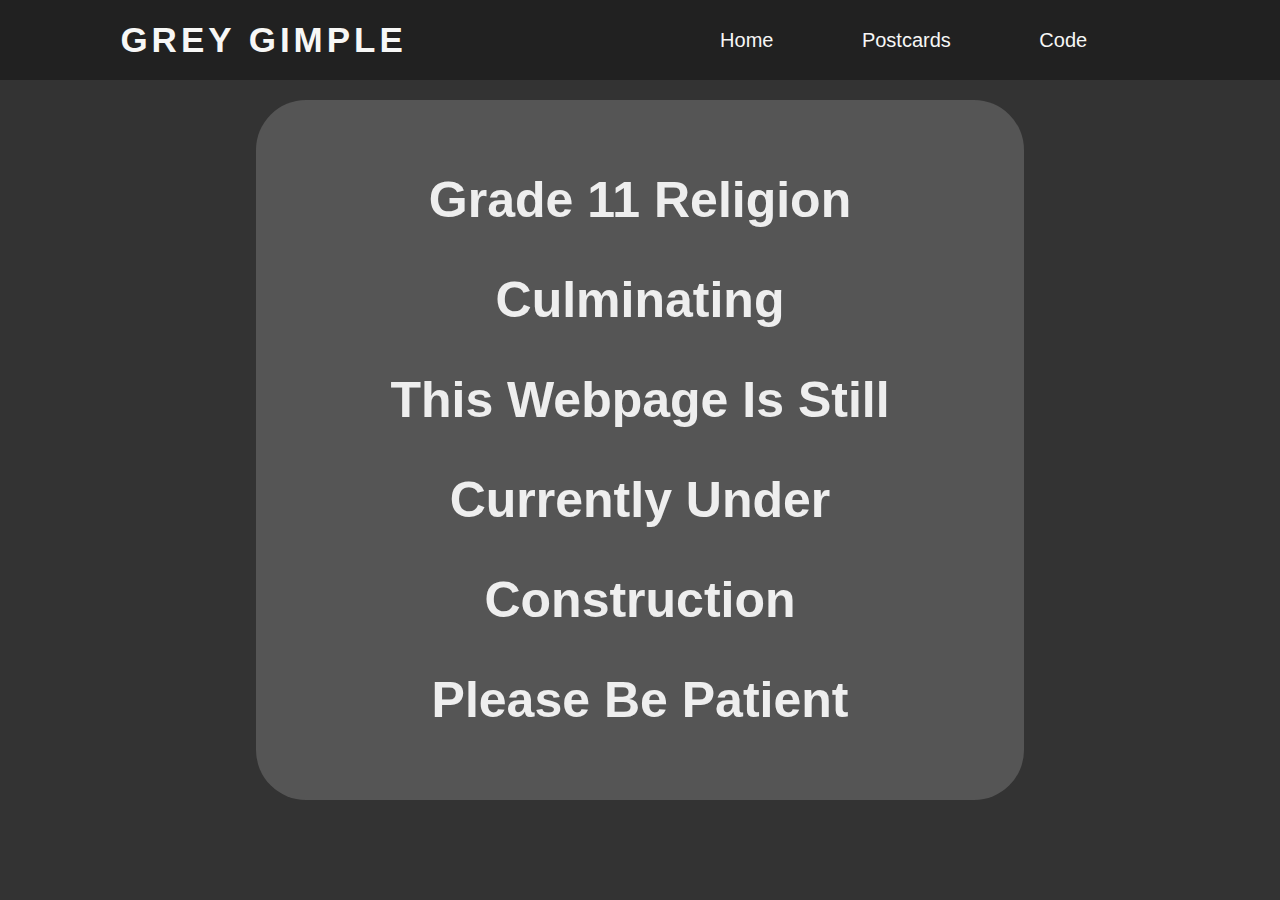
==== src/index.html @ 425c50ae "first commit" ====
<!DOCTYPE html>
<html lang="en">
<head>
    <meta charset="UTF-8">
    <meta http-equiv="X-UA-Compatible" content="IE=edge">
    <meta name="viewport" content="width=device-width, initial-scale=1.0">
    <link rel="stylesheet" href="coming-soon-style.css">
    <title>Project Source Code</title>
</head>
    <body>
        <nav>
            <div class="name">
                <h1 class="name noselect">grey gimple</h1>
            </div>
            <ul class="nav-links">
                <li><a class="noselect" href="index.html">Home</a></li>
                <li><a class="noselect" href="">Postcards</a></li>
                <li><a class="noselect" href="source-code.html">Code</a></li>
            </ul>
        </nav>
        <div class="coming-soon noselect">
            <div class="coming-soon-sign">
                <h1 class="coming-soon-text">grade 11 religion culminating</h1>
                <h1 class="coming-soon-text">this webpage is still currently under construction</h1>
                <h1 class="coming-soon-text">please be patient</h1>
            </div>
        </div>
    </body>
</html>
---- src/coming-soon-style.css ----
/* DEFAULTS */
* {
    margin: 0;
    padding: 0;
    font-family: 'Poppins', sans-serif;
    box-sizing: border-box;
    text-decoration: none;
}

/* hide scrollbar but allow scrolling */
body {
    -ms-overflow-style: none; /* for Internet Explorer, Edge */
    scrollbar-width: none; /* for Firefox */
    overflow-y: scroll;
    background-color: #333;
}

body::-webkit-scrollbar {
    display: none; /* for Chrome, Safari, and Opera */
}

.noselect {
    -webkit-touch-callout: none; /* iOS Safari */
    -webkit-user-select: none; /* Safari */
    -khtml-user-select: none; /* Konqueror HTML */
    -moz-user-select: none; /* Old versions of Firefox */
    -ms-user-select: none; /* Internet Explorer/Edge */
    user-select: none; /* Non-prefixed version, currently supported by Chrome, Edge, Opera and Firefox */
}


/* NAVIGATION BAR */
nav {
    position: absolute;
    display: flex;
    width: 100%;
    min-height: 80px;
    justify-content: space-around;
    align-items: center;
    background-color: #212121;
}

h1.name {
    text-transform: uppercase;
    letter-spacing: 4px;
    font-size: 35px;
    cursor: default;
    color: #f7f7f6;
}

.nav-links {
    display: flex;
    width: 40vw;
    justify-content: space-evenly;
}

.nav-links li {
    padding: 8px 16px 8px 16px;
    border-radius: 50px;
    transition: 0.3s ease-in-out;
}

.nav-links li:hover {
    background-color: #2f2f2f;
}

.nav-links li a {
    font-size: 20px;
    text-transform: capitalize;
    color: #f7f7f6;
}

/* GITHUB */
.coming-soon {
    width: 100vw;
    height: 100vh;
    display: flex;
    justify-content: center;
    align-items: center;
}

.coming-soon-sign {
    width: auto;
    max-width: 60vw;
    height: auto;
    background-color: #555555;
    padding: 50px;
    border-radius: 50px;
    margin-top: auto;
    margin-bottom: auto;
}

h1.coming-soon-text {
    text-transform: capitalize;
    line-height: 100px;
    font-size: 50px;
    color: #eee;
    text-align: center;
}

ul {
    list-style: none;
}
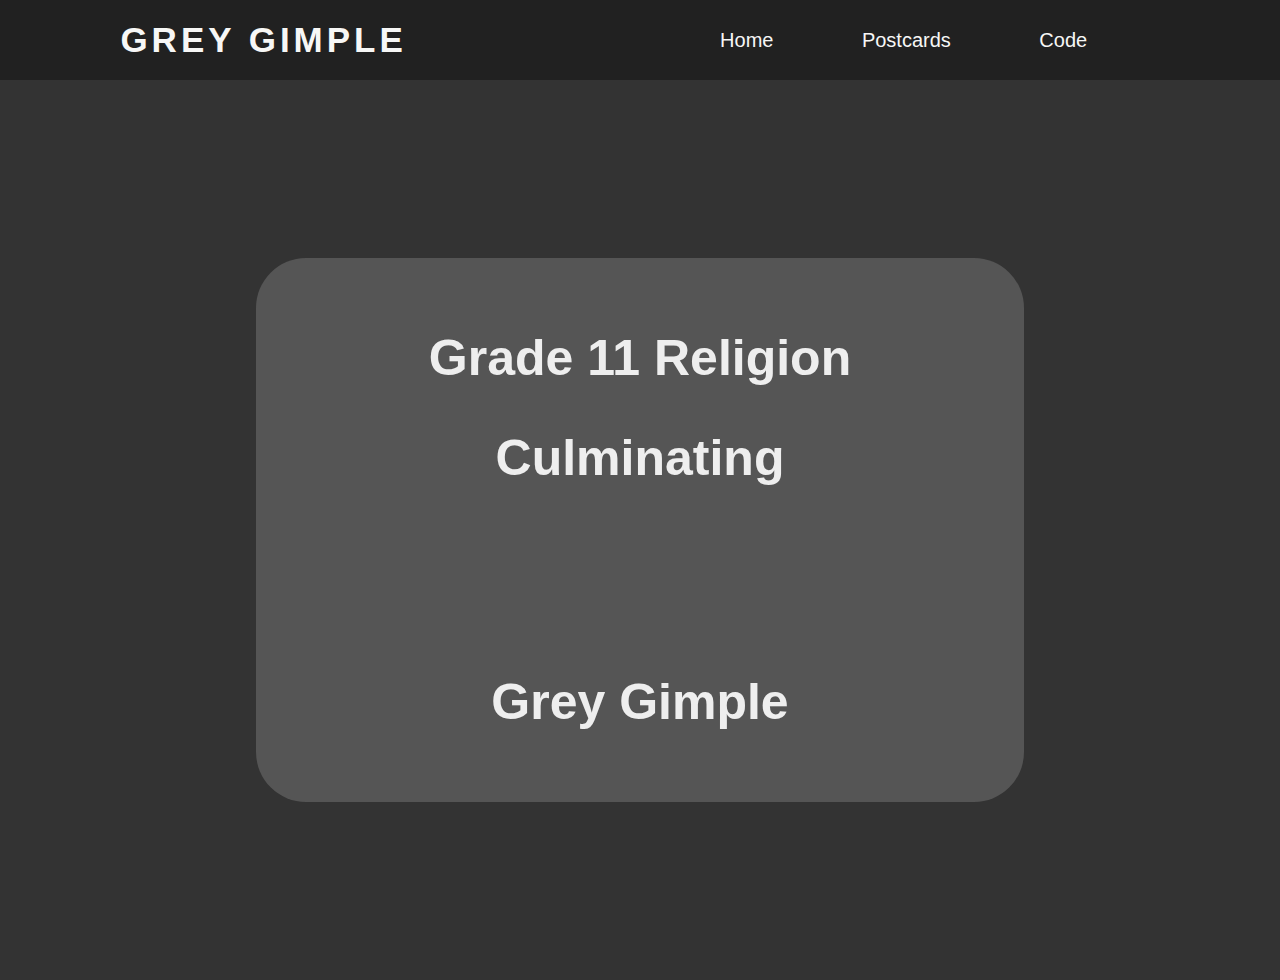
==== commit 3e4b2889: "hopefully the last commit" ====
--- a/src/index.html
+++ b/src/index.html
@@ -4,7 +4,7 @@
     <meta charset="UTF-8">
     <meta http-equiv="X-UA-Compatible" content="IE=edge">
     <meta name="viewport" content="width=device-width, initial-scale=1.0">
-    <link rel="stylesheet" href="coming-soon-style.css">
+    <link rel="stylesheet" href="index.css">
     <title>Project Source Code</title>
 </head>
     <body>
@@ -14,15 +14,22 @@
             </div>
             <ul class="nav-links">
                 <li><a class="noselect" href="index.html">Home</a></li>
-                <li><a class="noselect" href="">Postcards</a></li>
+                <li><a class="noselect" href="postcards.html">Postcards</a></li>
                 <li><a class="noselect" href="source-code.html">Code</a></li>
             </ul>
         </nav>
-        <div class="coming-soon noselect">
-            <div class="coming-soon-sign">
-                <h1 class="coming-soon-text">grade 11 religion culminating</h1>
-                <h1 class="coming-soon-text">this webpage is still currently under construction</h1>
-                <h1 class="coming-soon-text">please be patient</h1>
+        <div class="main noselect">
+            <div class="main-sign">
+                <h1 class="main-text">grade 11 religion culminating</h1>
+                <br>
+                <br>
+                <br>
+                <br>
+                <br>
+                <br>
+                <br>
+                <br>
+                <h1 class="main-text">Grey Gimple</h1>
             </div>
         </div>
     </body>
--- a/src/index.css
+++ b/src/index.css
@@ -0,0 +1,100 @@
+/* DEFAULTS */
+* {
+    margin: 0;
+    padding: 0;
+    font-family: 'Poppins', sans-serif;
+    box-sizing: border-box;
+    text-decoration: none;
+}
+
+/* hide scrollbar but allow scrolling */
+body {
+    -ms-overflow-style: none; /* for Internet Explorer, Edge */
+    scrollbar-width: none; /* for Firefox */
+    overflow-y: scroll;
+    background-color: #333;
+}
+
+body::-webkit-scrollbar {
+    display: none; /* for Chrome, Safari, and Opera */
+}
+
+.noselect {
+    -webkit-touch-callout: none; /* iOS Safari */
+    -webkit-user-select: none; /* Safari */
+    -khtml-user-select: none; /* Konqueror HTML */
+    -moz-user-select: none; /* Old versions of Firefox */
+    -ms-user-select: none; /* Internet Explorer/Edge */
+    user-select: none; /* Non-prefixed version, currently supported by Chrome, Edge, Opera and Firefox */
+}
+
+ul {
+    list-style: none;
+}
+
+
+/* NAVIGATION BAR */
+nav {
+    display: flex;
+    width: 100%;
+    min-height: 80px;
+    justify-content: space-around;
+    align-items: center;
+    background-color: #212121;
+}
+
+h1.name {
+    text-transform: uppercase;
+    letter-spacing: 4px;
+    font-size: 35px;
+    cursor: default;
+    color: #f7f7f6;
+}
+
+.nav-links {
+    display: flex;
+    width: 40vw;
+    justify-content: space-evenly;
+}
+
+.nav-links li a {
+    padding: 8px 16px 8px 16px;
+    border-radius: 50px;
+    font-size: 20px;
+    text-transform: capitalize;
+    color: #f7f7f6;
+    transition: 0.3s ease-in-out;
+}
+
+.nav-links li a:hover {
+    background-color: #2f2f2f;
+}
+
+/* COMING SOON */
+.main {
+    width: 100vw;
+    height: 100vh;
+    display: flex;
+    justify-content: center;
+    align-items: center;
+}
+
+.main-sign {
+    width: auto;
+    max-width: 60vw;
+    height: auto;
+    background-color: #555555;
+    padding: 50px;
+    border-radius: 50px;
+    margin-top: auto;
+    margin-bottom: auto;
+}
+
+h1.main-text {
+    text-transform: capitalize;
+    line-height: 100px;
+    font-size: 50px;
+    color: #eee;
+    text-align: center;
+}
+
